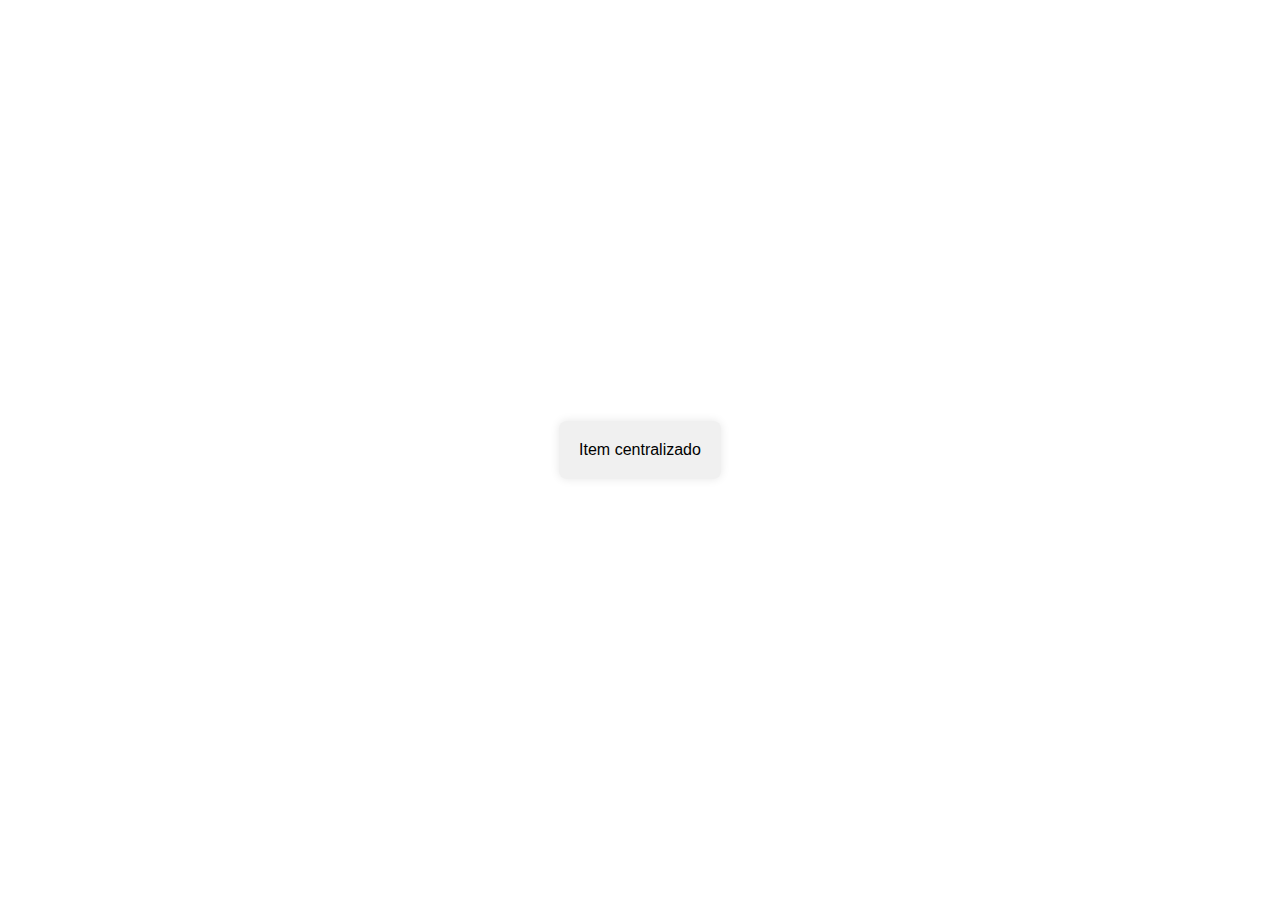
==== index.html @ 89481575 "Update and rename main.html to index.html" ====
<!DOCTYPE html>
<html lang="pt-BR">
<head>
    <meta charset="UTF-8">
    <meta name="viewport" content="width=device-width, initial-scale=1.0">
    <title>Item Centralizado</title>
    <link rel="stylesheet" href="style.css">
</head>
<body>
    <div class="item">Item centralizado</div>
</body>
</html>
---- style.css ----
body {
    display: flex;
    justify-content: center;
    align-items: center;
    height: 100vh;
    margin: 0;
    font-family: Arial, sans-serif;
}
.item {
    background-color: #f0f0f0;
    padding: 20px;
    border-radius: 8px;
    box-shadow: 0 0 10px rgba(0, 0, 0, 0.1);
}
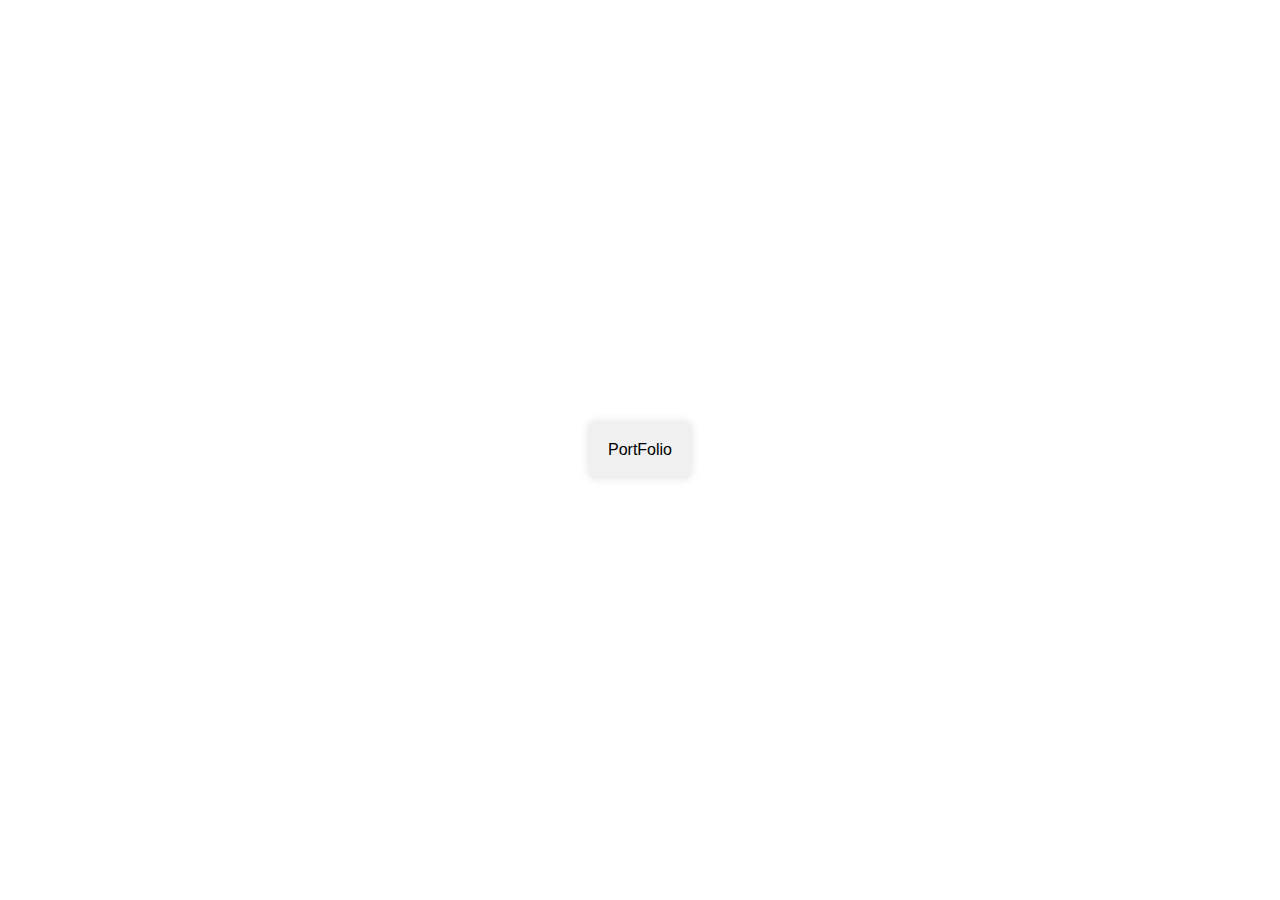
==== commit a7df75d4: "Update index.html" ====
--- a/index.html
+++ b/index.html
@@ -7,6 +7,6 @@
     <link rel="stylesheet" href="style.css">
 </head>
 <body>
-    <div class="item">Item centralizado</div>
+    <div class="item">PortFolio</div>
 </body>
 </html>
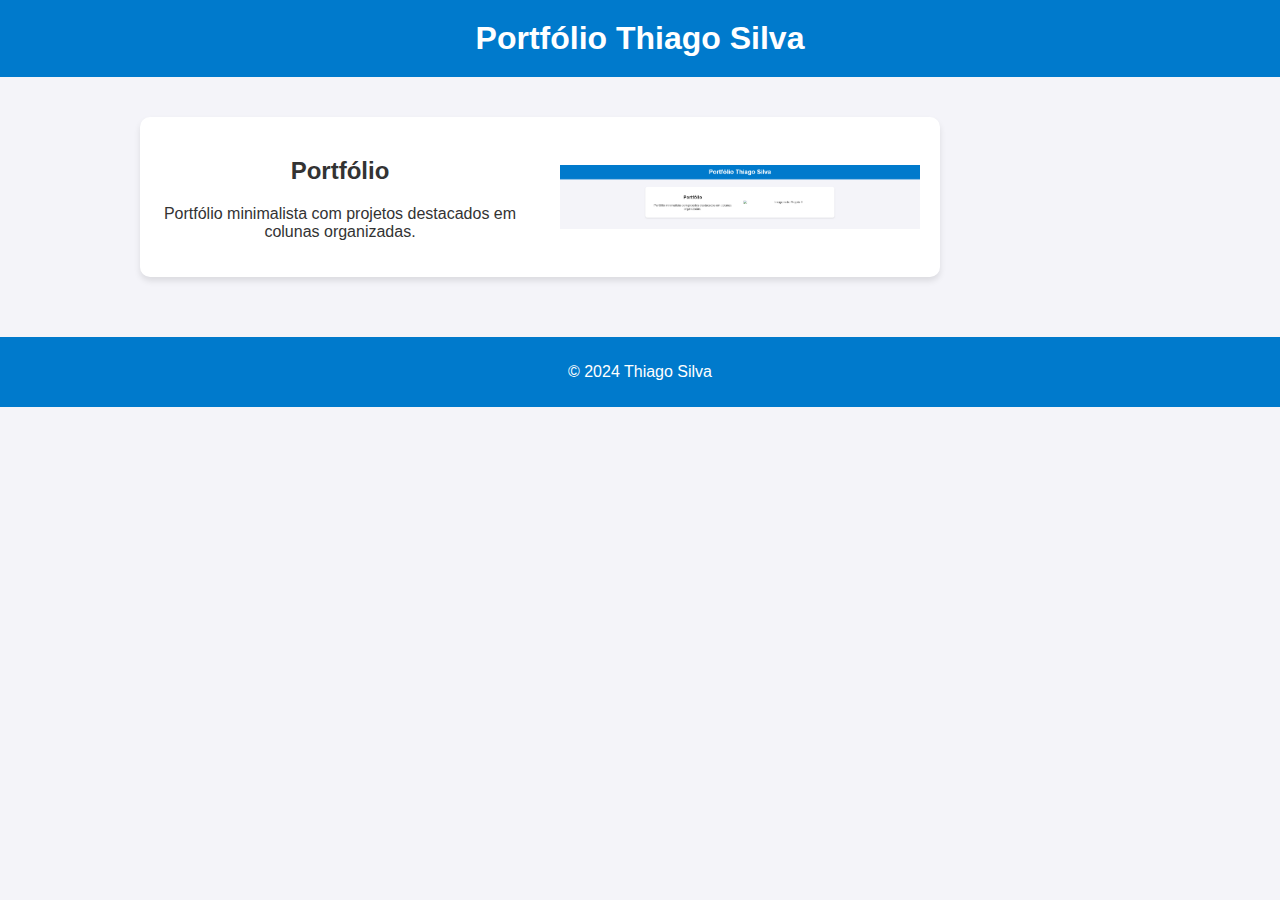
==== commit d55363c6: "Add files via upload" ====
--- a/index.html
+++ b/index.html
@@ -3,10 +3,30 @@
 <head>
     <meta charset="UTF-8">
     <meta name="viewport" content="width=device-width, initial-scale=1.0">
-    <title>Item Centralizado</title>
-    <link rel="stylesheet" href="style.css">
+    <title>Portfólio Thiago Silva</title>
+    <link rel="stylesheet" href="assets/css/style.css">
 </head>
 <body>
-    <div class="item">PortFolio</div>
+    <header>
+        <h1>Portfólio Thiago Silva</h1>
+    </header>
+    <main>
+        <section id="portfolio">
+            <a href="https://github.com/ThiagoSilva20/my-portfolio.github.io" target="_blank">
+            <div class="portfolio-item">
+                <div class="column">
+                    <h2>Portfólio</h2>
+                    <p>Portfólio minimalista com projetos destacados em colunas organizadas.</p>
+                </div>
+                <div class="column">
+                    <img src="assets/img/imagem1.png" alt="Imagem do Projeto 1">
+                </div>
+            </div></a>
+        </section>
+    </main>
+    <footer>
+        <p>&copy; 2024 Thiago Silva</p>
+    </footer>
+    <script src="assets/js/script.js"></script>
 </body>
 </html>
--- a/assets/css/style.css
+++ b/assets/css/style.css
@@ -0,0 +1,68 @@
+/* Estilos gerais */
+body {
+    font-family: Arial, sans-serif;
+    margin: 0;
+    padding: 0;
+    background-color: #f4f4f9;
+    color: #333;
+    text-align: center;
+}
+
+/* Cabeçalho */
+header {
+    background-color: #007acc;
+    color: white;
+    padding: 20px 0;
+}
+
+header h1 {
+    margin: 0;
+}
+
+/* Sessão de portfólio */
+#portfolio {
+    display: flex;
+    flex-direction: column;
+    align-items: center;
+    padding: 20px;
+}
+
+a{
+    all: unset; 
+    cursor: pointer;
+}
+
+/* Estilos de cada item */
+.portfolio-item {
+    display: flex;
+    flex-direction: row;
+    justify-content: center;
+    align-items: center;
+    margin: 20px 0;
+    width: 80%;
+    max-width: 1000px;
+    background-color: white;
+    box-shadow: 0 4px 6px rgba(0, 0, 0, 0.1);
+    border-radius: 10px;
+    overflow: hidden;
+}
+
+/* Colunas */
+.column {
+    flex: 1;
+    padding: 20px;
+}
+
+.column img {
+    max-width: 100%;
+    height: auto;
+    display: block;
+}
+
+/* Rodapé */
+footer {
+    background-color: #007acc;
+    color: white;
+    padding: 10px 0;
+    margin-top: 20px;
+}
